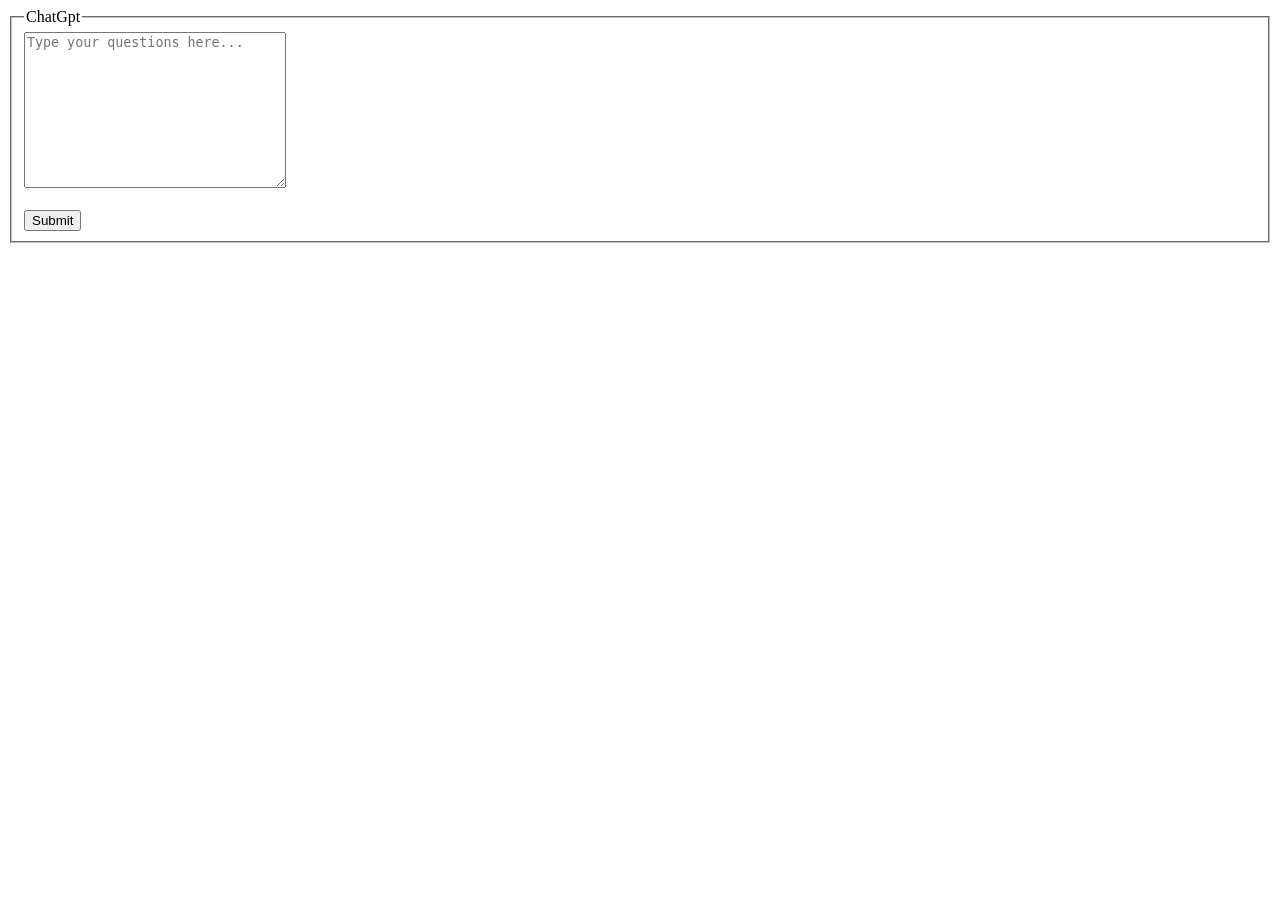
==== chatgpt.html @ a3e68d84 "solution" ====
<!DOCTYPE html>
<html lang="en">

<head>
    <meta charset="UTF-8">
    <meta http-equiv="X-UA-Compatible" content="IE=edge">
    <meta name="viewport" content="width=device-width, initial-scale=1.0">
    <title>Login page</title>
</head>

<body>
    <fieldset>
        <legend>ChatGpt</legend>

        <textarea class="type" cols="30" rows="10" placeholder="Type your questions here..."></textarea><br><br>
        <button>Submit</button>
       
    </fieldset>
    <h2 class="ansdisplay" style="color:brown"></h2><br>

    <input type="text" class="tokenno" placeholder="Enter Token number" style="display:none" ><br>
    <button class="speakbtn"style="display:none">SpeakText</button>
    <script>

        let arr = [{ ques: "what is chatgpt", ans: "An OpenAI software"}, { ques: "what is javascript", ans: "A Computer Language"},
   { ques: "what is html", ans: "Hypertext Markup Language", img: " " }, { ques: "what is css", ans: "Cascading Style Sheets"}, { ques: "what is react", ans: "React is a javascript library/framework"}]

   let quesbox= document.querySelector(".type")
   let answerdisplay = document.querySelector(".ansdisplay")
   let btn = document.querySelector("button")
   let speakbtn=document.querySelector(".speakbtn")
   let tokenno=document.querySelector(".tokenno")
   btn.addEventListener("click",()=>{matchanswer(quesbox,answerdisplay,speakbtn,tokenno)})

   function matchanswer(quesbox,answerdisplay,speakbtn,tokenno)
   {
    for(let a of arr)
    {
        if(quesbox.value==a.ques)
        {
            answerdisplay.innerHTML=a.ans;
            speakbtn.style.display="block"
            tokenno.style.display="block"
        }
    
    }

   }

speakbtn.addEventListener("click",()=>{speak(answerdisplay)})
function speak(answerdisplay)
{
    let utter = new SpeechSynthesisUtterance();
    utter.lang="en-US"
    utter.text=answerdisplay.innerHTML;
    utter.volume=0.8;
    window.speechSynthesis.speak(utter);
}


    </script>
</body>

</html>
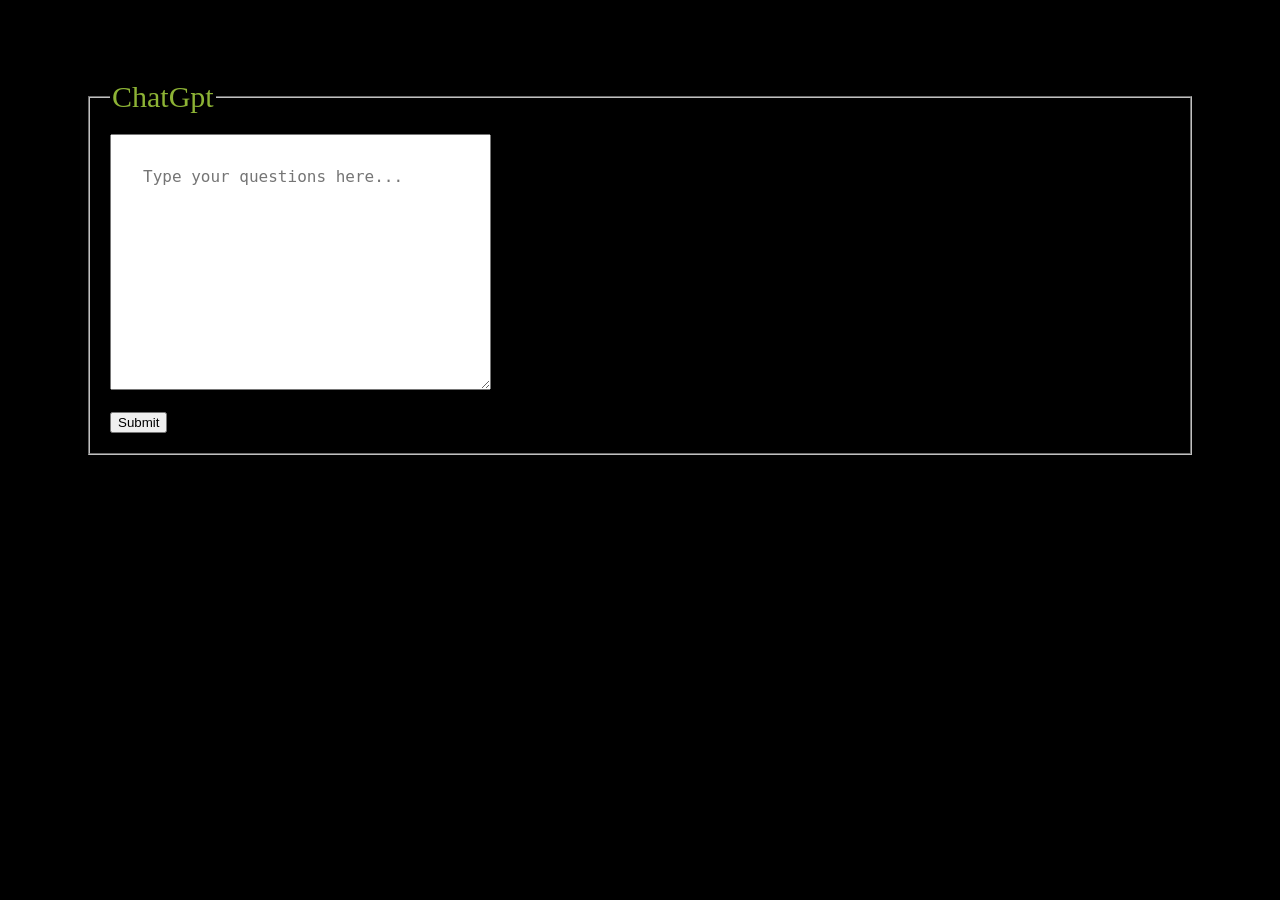
==== commit b10fc520: "solution" ====
--- a/chatgpt.html
+++ b/chatgpt.html
@@ -5,21 +5,24 @@
     <meta charset="UTF-8">
     <meta http-equiv="X-UA-Compatible" content="IE=edge">
     <meta name="viewport" content="width=device-width, initial-scale=1.0">
-    <title>Login page</title>
+    <title> Your favourite and dream project chatGpt </title>
+    <link rel="stylesheet" href="style.css">
 </head>
 
 <body>
     <fieldset>
         <legend>ChatGpt</legend>
 
-        <textarea class="type" cols="30" rows="10" placeholder="Type your questions here..."></textarea><br><br>
+        <textarea class="type" cols="30" rows="10" placeholder="Type your questions here..."  style="padding:2rem"></textarea><br><br>
         <button>Submit</button>
        
     </fieldset>
-    <h2 class="ansdisplay" style="color:brown"></h2><br>
+    <h2 class="ansdisplay" style="color:brown;margin-left:5rem"></h2><br>
 
-    <input type="text" class="tokenno" placeholder="Enter Token number" style="display:none" ><br>
-    <button class="speakbtn"style="display:none">SpeakText</button>
+    <input type="text" class="tokenno" placeholder="Enter Token number" style="display:none;margin-left:5rem" ><br>
+    <button class="speakbtn"style="display:none;margin-left:5rem">SpeakText</button>
+    <p class="displayname" style="margin-left:5rem;font-size: 25px;color:brown"></p>
+    
     <script>
 
         let arr = [{ ques: "what is chatgpt", ans: "An OpenAI software"}, { ques: "what is javascript", ans: "A Computer Language"},
@@ -30,8 +33,10 @@
    let btn = document.querySelector("button")
    let speakbtn=document.querySelector(".speakbtn")
    let tokenno=document.querySelector(".tokenno")
+   let displayname=document.querySelector(".displayname")
+   //let calls = document.querySelector(".calls")
    btn.addEventListener("click",()=>{matchanswer(quesbox,answerdisplay,speakbtn,tokenno)})
-
+        let userdata;
    function matchanswer(quesbox,answerdisplay,speakbtn,tokenno)
    {
     for(let a of arr)
@@ -47,9 +52,28 @@
 
    }
 
-speakbtn.addEventListener("click",()=>{speak(answerdisplay)})
-function speak(answerdisplay)
+speakbtn.addEventListener("click",()=>{speak(answerdisplay,tokenno,displayname)})
+function speak(answerdisplay,tokenno,displayname)
 {
+    /*
+    Token should be verified, if verified display his name and a variable(“number of calls left”)
+By default every user who Login will get 10 calls to text to speak feature, that means he can max use speakText feature for 10 times.
+Number of calls variables should show the number of calls remaining everytime speakText button is clicked.
+If the token is not verified, display a suitable message.
+*/
+
+userdata = JSON.parse(localStorage.getItem('userdata'))
+if(userdata[1]==tokenno.value)
+{
+displayname.innerHTML=`USERNAME :- ${userdata[0].urname} `
+}
+else if(userdata[1]!=tokenno.value)
+{
+    displayname.innerHTML="Invalid Token number"
+
+}
+
+
     let utter = new SpeechSynthesisUtterance();
     utter.lang="en-US"
     utter.text=answerdisplay.innerHTML;
--- a/style.css
+++ b/style.css
@@ -0,0 +1,26 @@
+body
+{
+    background-color:black;
+    color: black;
+    
+}
+fieldset
+{
+    padding: 20px;
+    margin: 5rem;
+}
+legend
+{
+    color:rgba(158, 201, 59, 0.89);
+    font-size:30px;
+}
+input
+{
+padding:10px;
+border-radius: 10px;
+}
+
+:placeholder-shown
+{
+    font-size:1rem
+}
